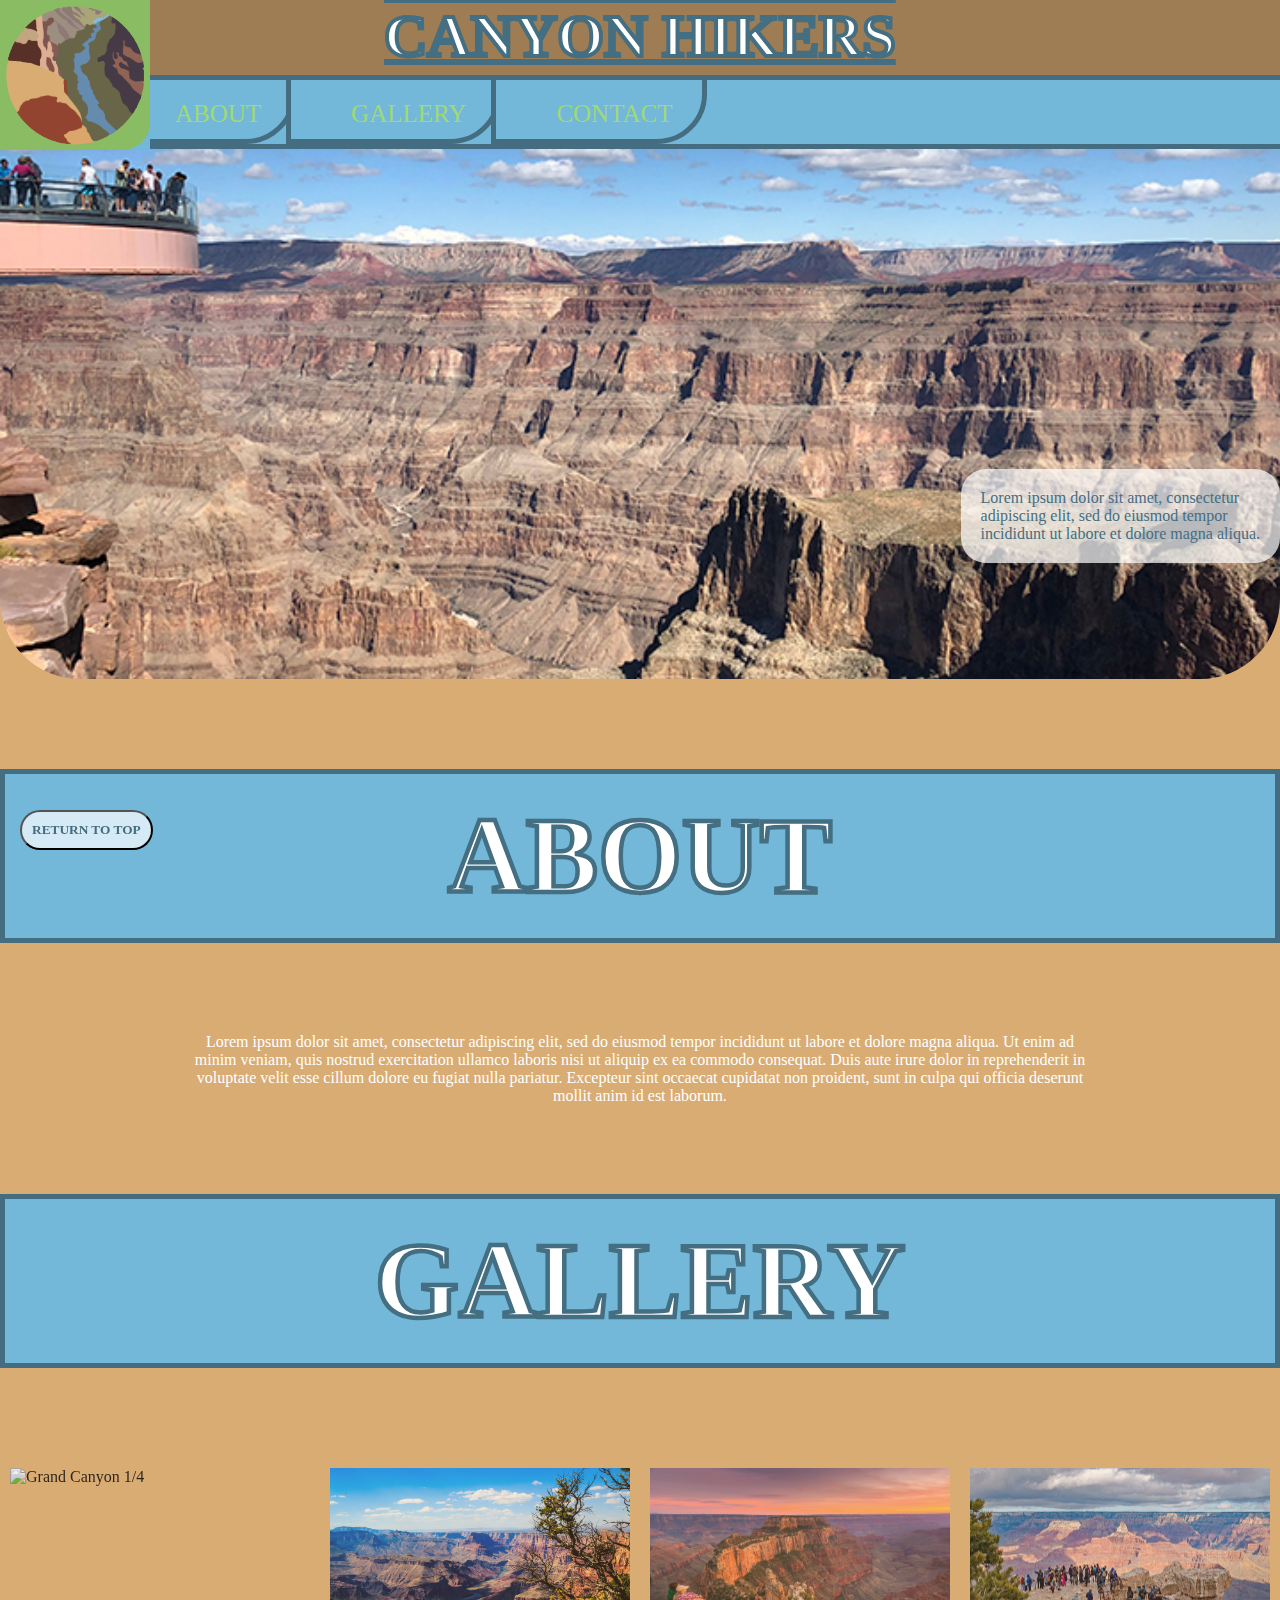
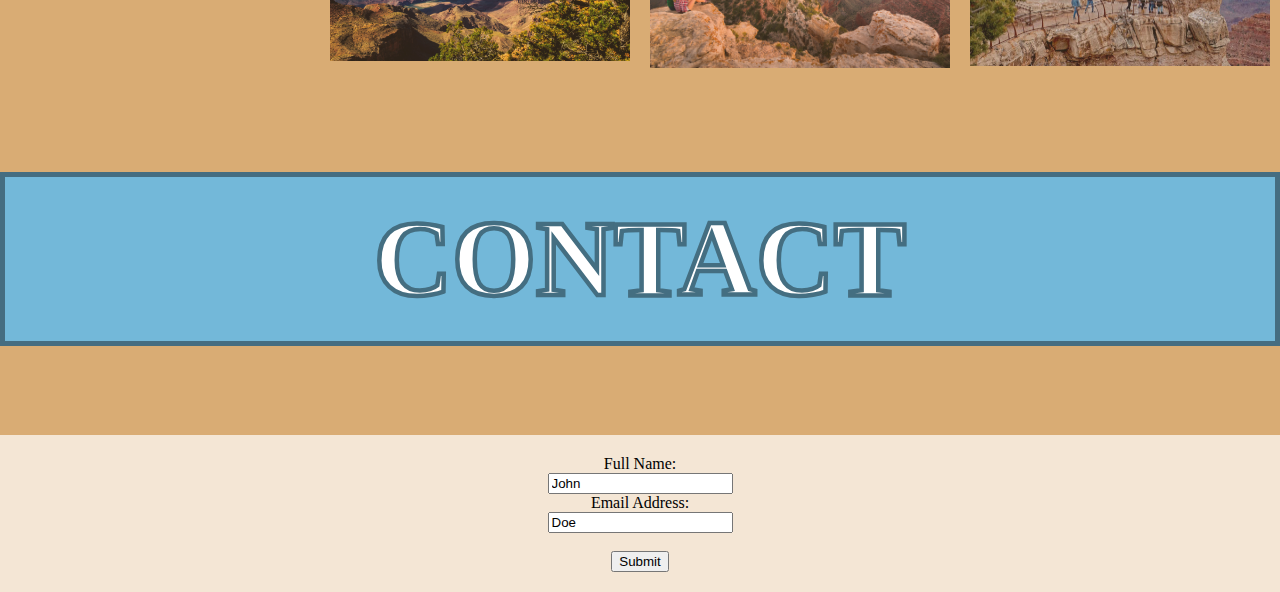
==== Grand Canyon Website/index.html @ d9875b7c "Creation of Grand Canyon Website" ====
<!DOCTYPE html>
<html lang="en">
    <head id="heada">
        <meta charset="UTF-8">
        <link rel="stylesheet" href="./CSS/main.css">
        <meta name="viewport" content="width=device-width, initial-scale=1">
        <title>Canyon Hikers</title>
        <div id="fulltop">
            <div id="topbanner1"></div>
            <div id="topbanner2"></div>

            <h1>CANYON&nbsp;HIKERS</h1>
            <img src="./Images/GCLogoB.png" alt="Grand Canyon Logo"  id="logoicon">
        </div>
        <nav>
            <ul id="navbar">
                <li><a href="#about">ABOUT</a></li>
                <li><a href="#gallery">GALLERY</a></li>
                <li><a href="#contact">CONTACT</a></li>
            </ul>
        </nav>
    </head>
    <body>
        <!--<img src="./Images/SkywalkGC.jpg" alt="Background GC Image" id="backgroundp">-->
        <div class="backgroundp">
            <button class="button" onclick="topFunction()" id="returnb"><span>RETURN TO TOP</span></button>
            <p id="overlayp">Lorem ipsum dolor sit amet, consectetur <br>adipiscing elit, sed do eiusmod tempor <br>incididunt ut labore et dolore magna aliqua.
            </p>
        </div>


        <h2 class="title2" id="about">ABOUT</h2>
            <p id="aboutp">Lorem ipsum dolor sit amet, consectetur adipiscing elit, sed do eiusmod tempor incididunt ut labore et dolore magna aliqua. Ut enim ad minim veniam, quis nostrud 
                exercitation ullamco laboris nisi ut aliquip ex ea commodo consequat. Duis aute irure dolor in reprehenderit in voluptate velit esse cillum dolore eu fugiat nulla 
                pariatur. Excepteur sint occaecat cupidatat non proident, sunt in culpa qui officia deserunt mollit anim id est laborum.
            </p>


        <h2 class="title2" id="gallery">GALLERY</h2>
            <div class="row">
                <div class="column">
                    <img src="Images/GalleryImage.jpg" alt="Grand Canyon 1/4" style="width:100%" onclick="myFunction(this); playopen()">
                </div>
                <div class="column" onclick="playopen()">
                    <img src="Images/Gallery2.jpeg" alt="Grand Canyon 2/4" style="width:100%" onclick="myFunction(this); playopen()">
                </div>
                <div class="column" onclick="playopen()">
                    <img src="Images/Gallery3.jpg" alt="Grand Canyon 3/4" style="width:100%" onclick="myFunction(this); playopen()">
                </div>
                <div class="column" onclick="playopen()">
                    <img src="Images/Gallery4.jpg" alt="Grand Canyon 4/4" style="width:100%" onclick="myFunction(this); playopen()">
                </div>
            </div>
            
            <!-- The expanding image container -->
            <div class="container">
                <!-- Close the image -->
                <span onclick="this.parentElement.style.display='none'; playclose()" class="closebtn">&times;</span>
            
                <!-- Expanded image -->
                <img id="expandedImg" style="width:100%">
            
                <!-- Image text -->
                <div id="imgtext"></div>
            </div>

    </body>
    <footer>
        <h2 class="title2" id="contact">CONTACT</h2>
        <form id="cbox" action="">
            <label for="Name">Full Name:</label><br>
            <input type="text" id="fname" name="fname" value="John"><br>
            <label for="Email">Email Address:</label><br>
            <input type="text" id="lname" name="lname" value="Doe"><br><br>
            <input type="submit" value="Submit">
        </form>
        <script src="./JS/main.js"></script>
        <audio id="open" src="Sounds/Gone with the Wind.wav"></audio>
        <audio id="close" src="Sounds/Wisp.wav"></audio>
    </footer>
</html>
---- Grand Canyon Website/CSS/main.css ----
html {
    background-color: #D9AC74;
    scroll-behavior: smooth;
}

* {
    box-sizing: border-box;
}

body {
    margin: 0;
}

h1 {
    font-family: 'Cooper';
    font-size: 60px;
    text-decoration: underline overline;
    text-decoration-color:#446E81;
    top: -38px;
    left: 30vw;
    -webkit-text-stroke-width: 4px;
    -webkit-text-stroke-color: #446E81;
    color: white;
    position: relative;
}

h2 {
    font-family: 'Cooper';
    font-size: 12vmin;
    color: white;
    -webkit-text-stroke-width: .5vmin;
    -webkit-text-stroke-color: #446E81;
}

#logoicon {
    height: 150px;
    width: 150px;
    position: absolute;
    top: 0px;
    left: 0px;
    background-color: #73B8D9;
    z-index: 1;
}

#topbanner1 {
    height: 75px;
    width: 100%;
    position: absolute;
    top: 0px;
    left: 0px;
    background-color: #9E7D54;
}

#topbanner2 {
    height: 75px;
    width: 100%;
    position: absolute;
    top: 75px;
    left: 0px;
    background-color: #73B8D9;
    border: 5px solid #456D81;
}


#navbar {
    overflow: hidden; /* This ensures that any content that overflows beyond the boundary of our nav bar is not displayed */
    background-color: #73B8D9; /* This colors the navbar black */
    border: 5px solid #456D81;
    position: absolute; /* This keeps the navbar at the top of the screen as we scroll */
    top: 59px; /* This ensures no space is displayed above the navbar */
    left: 110px;
    display: flex;
    flex-wrap: nowrap;
    width: 100%; /* This makes the navbar span the entire width of the page */
    /*z-index: 1; /* This ensures other elements don't display over the navbar */
    -webkit-animation: moveNav 5s; /* Safari 4.0 - 8.0 */
    animation: moveNav 5s; /* This makes the moveNav animation last 5 seconds */
    list-style-type: none;
}

/* The animation effect for moving the nav bar in from above the left of the screen on page load */
@keyframes moveNav {
    from {left: -100vw;} /* The navbar is starting off screen to the left */
    to { left: 110px;} /* This moves the navbar into place on the screen */
}

#navbar a {
    float: left; /* This specifies that the text floats on the left on the navbar */
    display: block; /* This ensures that other text will be displayed on the same line or row, instead of a new line */
    color: #A0DA73; /* This is the font color for text on our navbar */
    margin: -5px;
    left: -40px;
    top: -5px;
    padding-left:60px; /* This adds padding around our text */
    padding-right: 30px;
    padding-top: 25px;
    padding-bottom: 11px;
    border-bottom-right-radius: 50px;
    text-decoration: none; /* This gets rid of the underlines under the text on our navbar */
    font-family: 'Ink Free'; /* This specifies the font family for text on our navbar */
    font-size: 25px; /* This specifies the font size for text on our navbar */
    text-align: center; /* This centers the text within its container */
    position: relative; /* This sets the text relative to its normal positioning, allowing us to use the animation below */
    background-color: #73B8D9;
    border: 5px solid #456D81;
}

#navbar a:hover {
    background-color: #456D81;
    transition:0.5s;
}

.backgroundp {
    background-image: url("../Images/SkywalkGC.jpg");
    border-bottom-left-radius:80px;
    border-bottom-right-radius: 80px;
    background-position: center;
    background-repeat: no-repeat;
    background-size: cover;
    height: 530px;
    position: relative;
}

#overlayp {
    position:absolute;
    bottom: 100px;
    right: 0;
    padding: 20px;
    background-color: rgba(255, 255, 255, 0.7);
    border-radius: 25px;
    color: #456D81;
}

p {
    font-family: 'Cooper';
}

#returnb {
    font-family: 'Ink Free';
    color: #456D81;
    background-color: rgba(255, 255, 255, 0.7);
    border-radius: 25px;
    bottom: 50px;
    left: 20px;
    position: fixed;
    padding: 10px;
    font-weight: bolder;
    transition: all 0.5s;
    cursor: pointer;
}


.button span {
    cursor: pointer;
    display: inline-block;
    position: relative;
    transition: 0.5s;
}

.button span:after {
    content: '⇈';
    position: absolute;
    opacity: 0;
    top: 0;
    right: -20px;
    transition: 0.5s;
}

.button:hover span {
    padding-right: 25px;
}

.button:hover span:after {
    opacity: 1;
    right: 0;
}

.title2 {
    padding: 20px;
    text-align: center;
    background-color: #73B8D9;
    border: 5px solid #456D81;
}

#aboutp {
    color: white;
    text-align: center;
    padding-left: 15%;
    padding-right: 15%;
}

/* The grid: Four equal columns that floats next to each other */
.column {
    float: left;
    width: 25%;
    padding: 10px;
}

/* Style the images inside the grid */
.column img {
    opacity: 0.8;
    cursor: pointer;
}

.column img:hover {
    opacity: 1;
}

/* Clear floats after the columns */
.row:after {
    content: "";
    display: table;
    clear: both;
}

/* The expanding image container (positioning is needed to position the close button and the text) */
.container {
    position: relative;
    display: none;
}

/* Expanding image text */
#imgtext {
    position: absolute;
    bottom: 15px;
    left: 15px;
    color: white;
    font-size: 20px;
}

/* Closable button inside the image */
.closebtn {
    position: absolute;
    top: 10px;
    right: 15px;
    color: white;
    font-size: 35px;
    cursor: pointer;
}

#cbox {
    background-color: rgba(255, 255, 255, 0.7);
    padding: 20px;
    text-align: center;
}
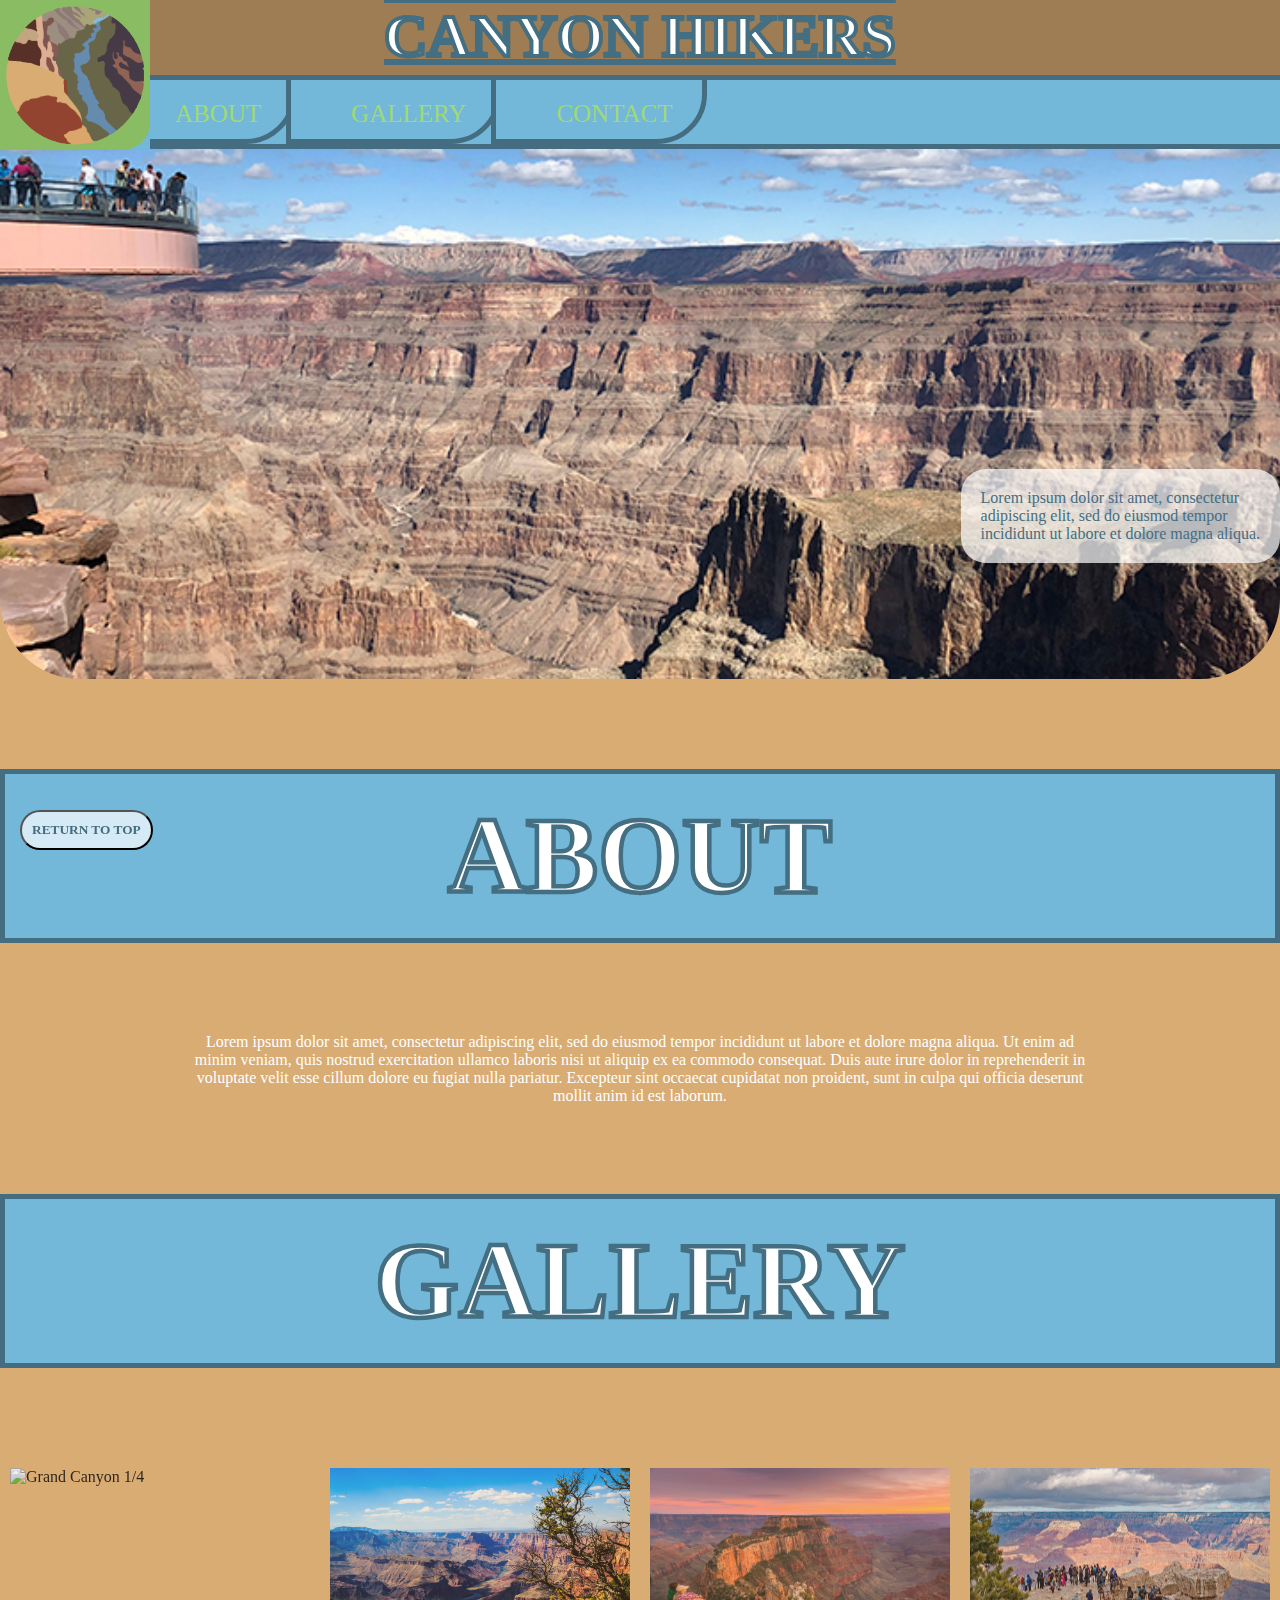
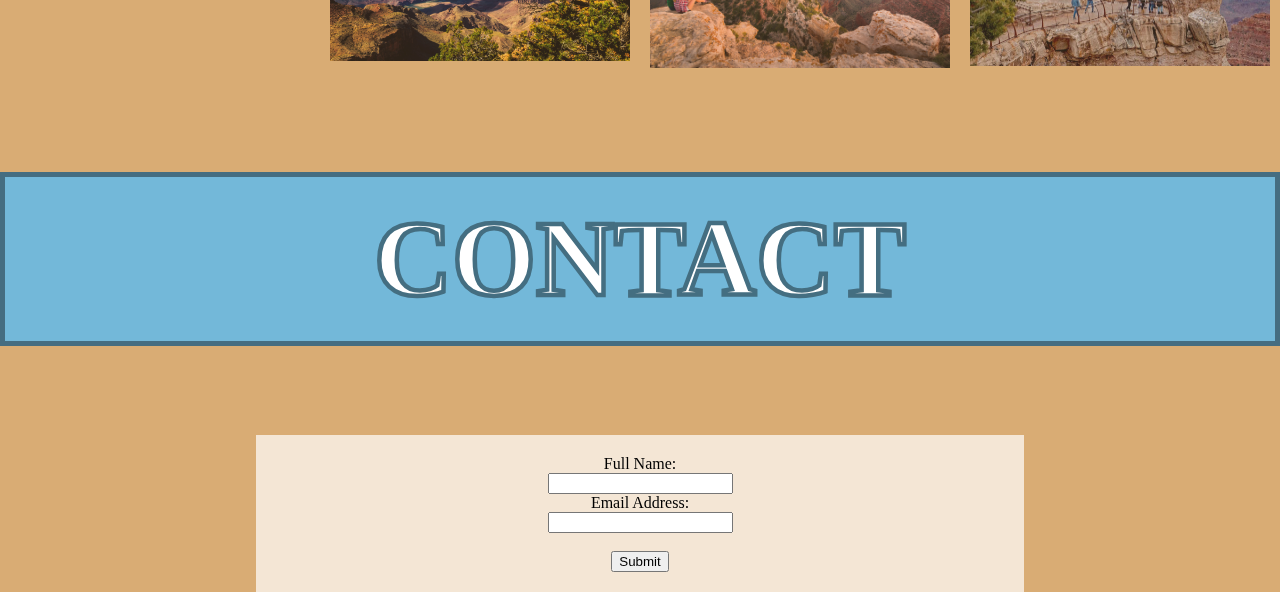
==== commit c81b0239: "minor adjustments to contact box" ====
--- a/Grand Canyon Website/index.html
+++ b/Grand Canyon Website/index.html
@@ -69,9 +69,9 @@
         <h2 class="title2" id="contact">CONTACT</h2>
         <form id="cbox" action="">
             <label for="Name">Full Name:</label><br>
-            <input type="text" id="fname" name="fname" value="John"><br>
+            <input type="text" id="fname" name="fname"><br>
             <label for="Email">Email Address:</label><br>
-            <input type="text" id="lname" name="lname" value="Doe"><br><br>
+            <input type="text" id="lname" name="lname"><br><br>
             <input type="submit" value="Submit">
         </form>
         <script src="./JS/main.js"></script>
--- a/Grand Canyon Website/CSS/main.css
+++ b/Grand Canyon Website/CSS/main.css
@@ -242,4 +242,7 @@
     background-color: rgba(255, 255, 255, 0.7);
     padding: 20px;
     text-align: center;
+    left: 20%;
+    right: 20%;
+    position: absolute;
 }